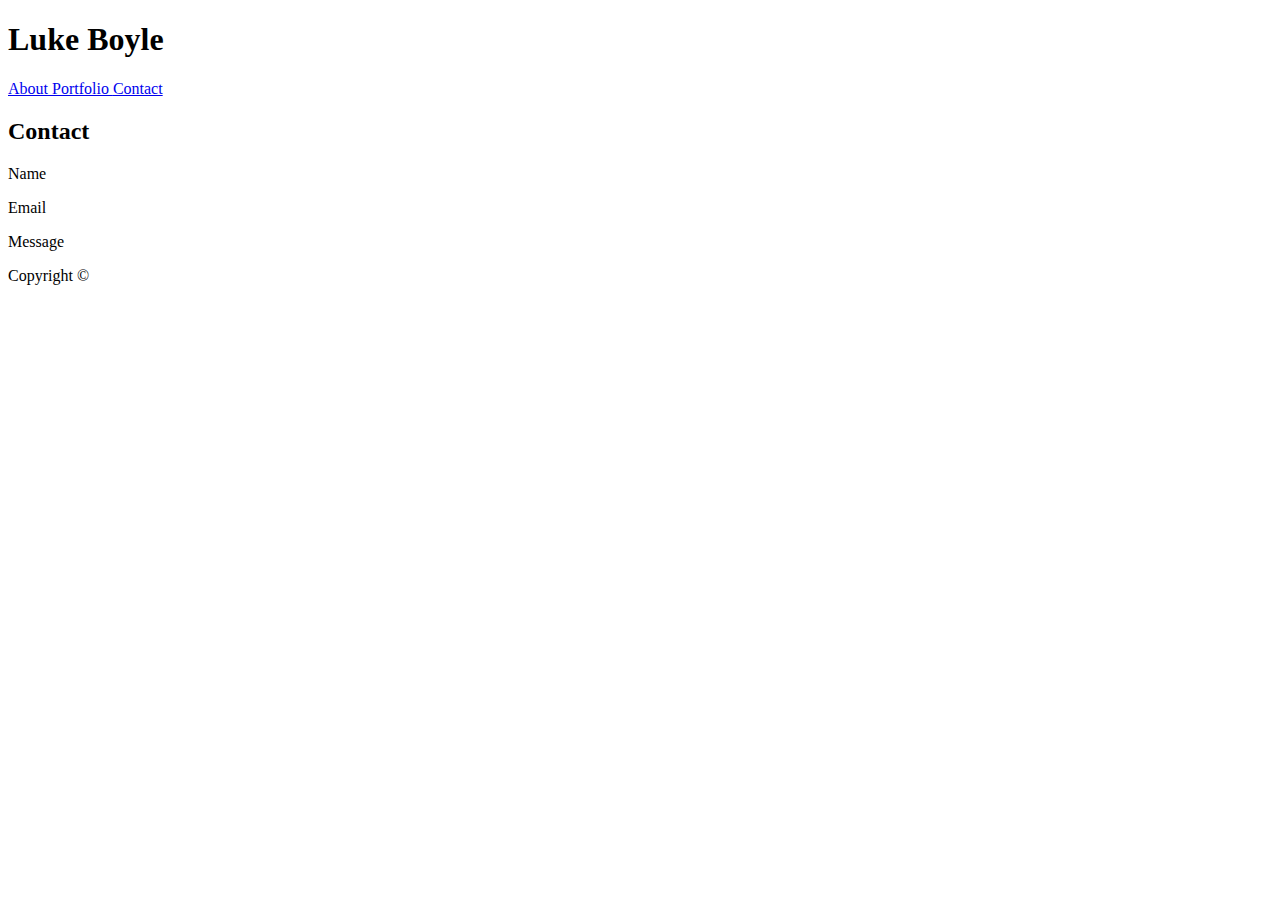
==== contact.html @ 3f4565a6 "Added text to contact.html" ====
<!DOCTYPE html>
<html>
    <head>
        <title> Contact </title>
        <link rel="stylesheet" href="assets/css/style.css">
    </head>
    <body>
        <header>
            <h1> Luke Boyle </h1>
            <a href="#"> About </a>
            <a href="#"> Portfolio </a>
            <a href="#"> Contact </a>
        </header>

        <h2> Contact </h2>

        <p> Name </p>

        <p> Email </p>

        <p> Message </p>

        <footer>
            <p> Copyright &copy; </p>
        </footer>
    </body>
</html>
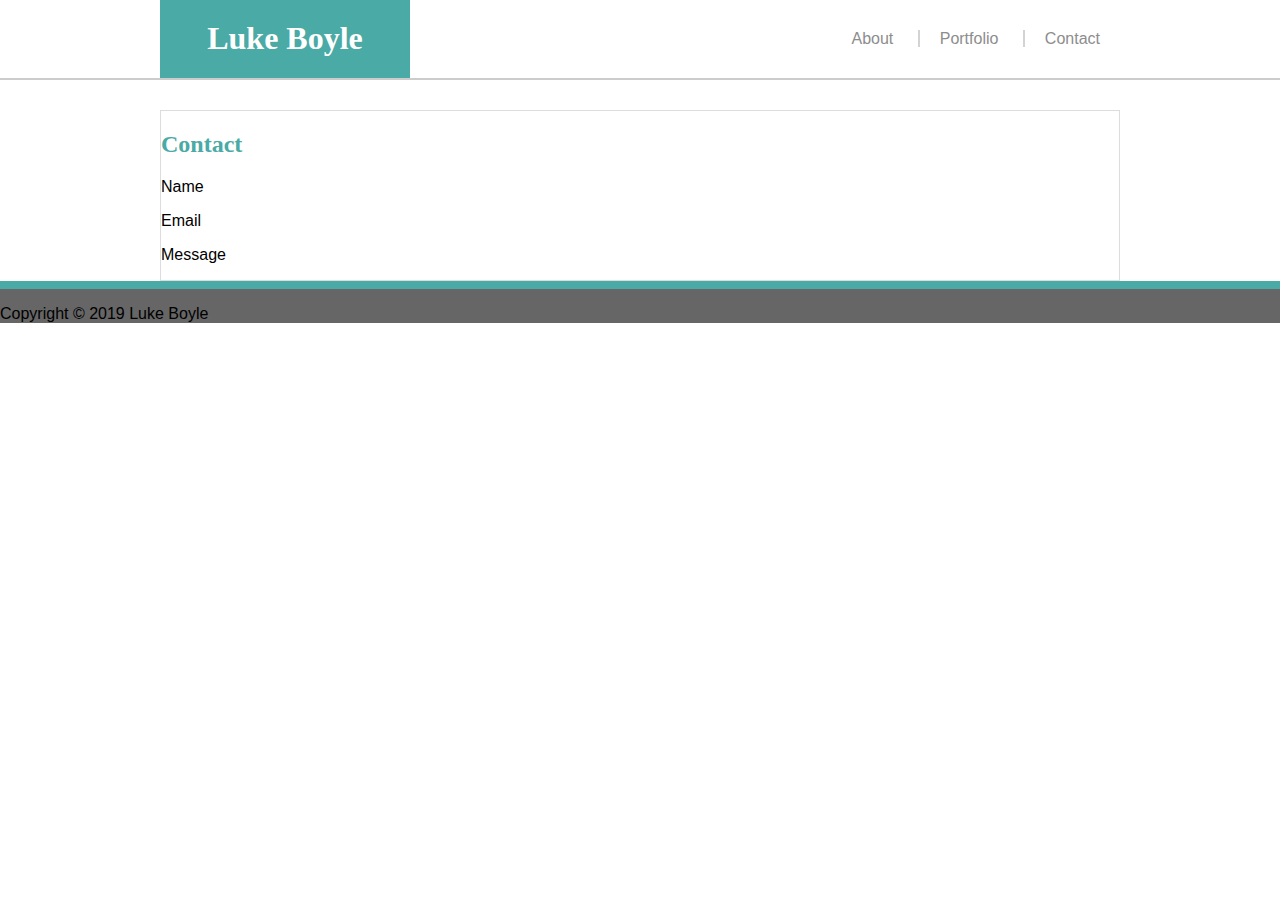
==== commit 91b7d7ba: "styled and positioned page links" ====
--- a/contact.html
+++ b/contact.html
@@ -1,27 +1,33 @@
 <!DOCTYPE html>
-<html>
+<html lang="en">
     <head>
         <title> Contact </title>
         <link rel="stylesheet" href="assets/css/style.css">
     </head>
     <body>
-        <header>
-            <h1> Luke Boyle </h1>
-            <a href="#"> About </a>
-            <a href="#"> Portfolio </a>
-            <a href="#"> Contact </a>
+        <header id="navigation">
+            <div class="container">
+                <h1 id="name"> Luke Boyle </h1>
+                <nav>
+                    <a href="index.html"> About </a>
+                    <a href="portfolio.html"> Portfolio </a>
+                    <a href="contact.html"> Contact </a>    
+                </nav>
+            </div>
         </header>
 
-        <h2> Contact </h2>
+        <div class=container>
+            <h2> Contact </h2>
 
-        <p> Name </p>
+            <p> Name </p>
 
-        <p> Email </p>
+            <p> Email </p>
 
-        <p> Message </p>
+            <p> Message </p>
+        </div>
 
         <footer>
-            <p> Copyright &copy; </p>
+                <p> Copyright &copy; 2019 Luke Boyle </p>
         </footer>
     </body>
 </html>--- a/assets/css/style.css
+++ b/assets/css/style.css
@@ -0,0 +1,110 @@
+* {
+    box-sizing: border-box;
+}
+
+body {
+    margin: 0;
+    padding: 0;
+    background-image: url("../images/dust_scratches.png");
+    color: black;
+    font-family: 'Arial', 'Helvetica Neue', Helvetica, sans-serif;
+}
+
+.container {
+    width: 960px;
+    margin: 0 auto;
+    background-color: #ffffff;
+    border: 1px solid #dddddd;
+}
+
+h1, h2, h3 { 
+    font-family: 'Georgia', Times, Times New Roman, serif;
+}
+
+h2, h3 {
+    color: #4aaaa5;
+}
+
+
+/*  Header */
+header {
+    
+}
+
+#navigation {
+    background-color: #ffffff;
+    border-bottom: 2px solid #cccccc;
+    margin-top: 0;
+    margin-bottom: 30px;
+    height: 80px;
+    width: 100%;
+    /* overflow: auto; */
+    /* position: fixed; */
+}
+
+#navigation .container {
+    border: 0 none;
+}
+
+#name {
+    background-color: #4aaaa5;
+    color: #fff;
+    width: 250px;
+    height: 80px;
+    float: left;
+    text-align: center;
+    padding: 20px;
+    margin-top: 0;
+    border-bottom: 2px solid #cccccc;
+}
+
+nav {
+    height: 80px;
+    float: right;
+    padding: 30px 20px 0;
+}
+
+nav a {
+    color: #8d8d8d;
+    margin-left: 20px;
+    text-decoration: none;
+    text-align: center;
+    border-left: 2px solid #d3d3d3;
+    padding-left: 20px;
+}
+
+nav a:hover{
+    color: #4aaaa5;
+}
+
+nav a:first-child {
+    margin-left: 0;
+    border-left: none;
+}
+
+/* Main Content */
+
+section {
+    margin-top: 50px;
+}
+
+.main-content {
+
+}
+
+.image {
+
+}
+
+.projects {
+
+}
+
+/* Footer */
+
+footer {
+    background-color: #666666;
+    margin: 0;
+    padding: auto;
+    border-top: 8px solid #4aaaa5;
+}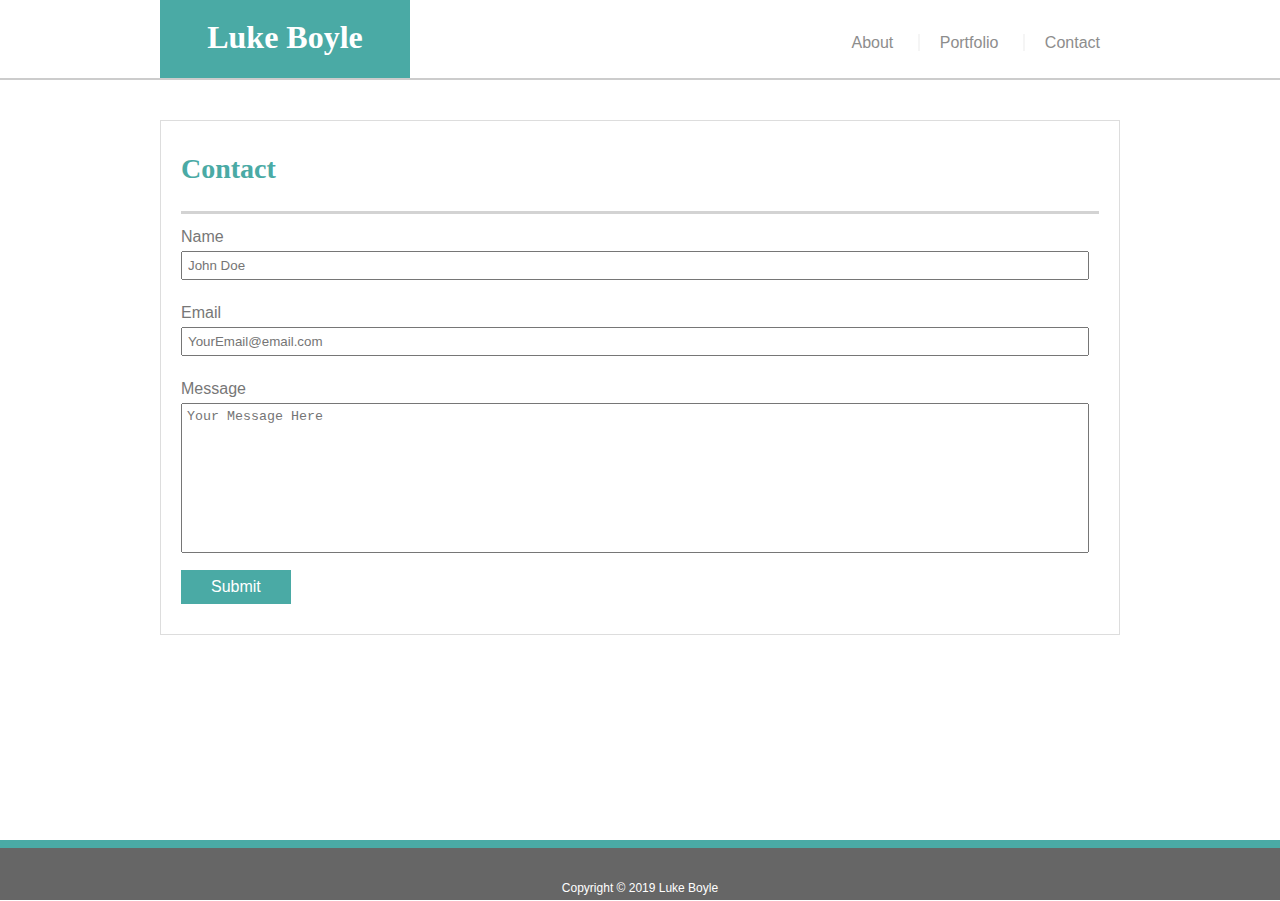
==== commit 80e7f19c: "updated readme" ====
--- a/contact.html
+++ b/contact.html
@@ -1,33 +1,52 @@
 <!DOCTYPE html>
 <html lang="en">
-    <head>
-        <title> Contact </title>
-        <link rel="stylesheet" href="assets/css/style.css">
-    </head>
-    <body>
-        <header id="navigation">
-            <div class="container">
-                <h1 id="name"> Luke Boyle </h1>
-                <nav>
-                    <a href="index.html"> About </a>
-                    <a href="portfolio.html"> Portfolio </a>
-                    <a href="contact.html"> Contact </a>    
-                </nav>
-            </div>
-        </header>
 
-        <div class=container>
-            <h2> Contact </h2>
+<head>
+  <meta charset="UTF-8">
+  <link rel="icon" href="/assets/images/favicon.ico" type="image/x-icon" />
+  <title> Contact </title>
+  <link rel="stylesheet" href="assets/css/style.css">
+</head>
 
-            <p> Name </p>
+<body>
+  <header id="navigation">
+    <div class="container">
+      <h1 id="name"> Luke Boyle </h1>
+      <nav>
+        <a href="index.html"> About </a>
+        <a href="portfolio.html"> Portfolio </a>
+        <a href="contact.html"> Contact </a>
+      </nav>
+    </div>
+  </header>
 
-            <p> Email </p>
+  <div id="main-content" class="container">
+    <section class="main-content">
+      <h2> Contact </h2>
 
-            <p> Message </p>
-        </div>
+      <form>
+        <label> Name </label><br>
+        <input type="text" name="name" placeholder="John Doe" />
+      </form>
 
-        <footer>
-                <p> Copyright &copy; 2019 Luke Boyle </p>
-        </footer>
-    </body>
+      <form>
+        <label> Email </label><br>
+        <input type="email" name="email" placeholder="YourEmail@email.com" />
+      </form>
+
+      <form>
+        <label> Message </label><br>
+        <textarea name="message" placeholder="Your Message Here"></textarea>
+      </form>
+
+      <input type="submit" value="Submit" />
+    </section>
+  </div>
+
+  <div class="push"></div>
+  <footer class="footer">
+    <p> Copyright &copy; 2019 Luke Boyle </p>
+  </footer>
+</body>
+
 </html>--- a/assets/css/style.css
+++ b/assets/css/style.css
@@ -1,49 +1,66 @@
 * {
     box-sizing: border-box;
+    margin: 0;
+}
+
+html, body {
+    height: 100%
 }
 
 body {
     margin: 0;
     padding: 0;
     background-image: url("../images/dust_scratches.png");
-    color: black;
+    background-color: #fff;
     font-family: 'Arial', 'Helvetica Neue', Helvetica, sans-serif;
-}
-
+    line-height: 25px;
+    color: #777777;
+}
+
+h1, h2, h3 { 
+    font-family: 'Georgia', Times, Times New Roman, serif;
+}
+
+h2, h3 {
+    color: #4aaaa5;
+}
+
+h2 {
+    border-bottom: 3px solid #d3d3d3;
+    padding-top: 15px;
+    padding-bottom: 30px;
+    font-size: 28px;
+}
+
+p {
+    padding-top: 15px;
+}
+
+/*  Main Container */
 .container {
     width: 960px;
     margin: 0 auto;
-    background-color: #ffffff;
-    border: 1px solid #dddddd;
-}
-
-h1, h2, h3 { 
-    font-family: 'Georgia', Times, Times New Roman, serif;
-}
-
-h2, h3 {
-    color: #4aaaa5;
+    min-height: 100%;
+    clear: both;
+    margin-bottom: -60px;
 }
 
 
 /*  Header */
-header {
-    
-}
 
 #navigation {
     background-color: #ffffff;
     border-bottom: 2px solid #cccccc;
     margin-top: 0;
-    margin-bottom: 30px;
     height: 80px;
     width: 100%;
-    /* overflow: auto; */
-    /* position: fixed; */
+    position: fixed;
+    z-index: 1;
 }
 
 #navigation .container {
     border: 0 none;
+    margin-top: 0;
 }
 
 #name {
@@ -53,7 +70,7 @@
     height: 80px;
     float: left;
     text-align: center;
-    padding: 20px;
+    padding: 25px;
     margin-top: 0;
     border-bottom: 2px solid #cccccc;
 }
@@ -69,7 +86,7 @@
     margin-left: 20px;
     text-decoration: none;
     text-align: center;
-    border-left: 2px solid #d3d3d3;
+    border-left: 2px solid #cccccc33;
     padding-left: 20px;
 }
 
@@ -83,28 +100,147 @@
 }
 
 /* Main Content */
-
-section {
-    margin-top: 50px;
-}
-
 .main-content {
-
+    margin-bottom: 100px;
+    background-color: #ffffff;
+    border: 1px solid #dddddd;
+    padding: 20px;
+    padding-bottom: 30px;
+    overflow: auto;
+}
+
+#main-content {
+    padding-top: 120px;
 }
 
 .image {
-
-}
-
-.projects {
-
+    float: left;
+    padding-top: 20px;
+    padding-right: 20px;
+    height: 200px;
+}
+
+/* Portfolio */
+.left {
+    /* background-color: red; */
+}
+
+.right {
+    /* background-color:blue; */
+}
+
+.left, .right {
+    float: left;
+    margin: 40px 35px 20px 0;
+    position: relative;
+    height: 723px;
+    width: 268px;
+}
+
+.left .image, .right .image {
+    float: none;
+    padding: 0;
+    height: 201px;
+    width: 268px;
+}
+
+.left img, .right img {
+    opacity: .8;
+    
+}
+
+.left h3, .right h3 {
+    background-color: #4aaaa5;
+    height: 55px;
+    font-size: 25px;
+    font-weight: lighter;
+    width: 100%;
+    color: #fff;
+    text-align: center;
+    padding-top: 15px;
+    position: absolute;
+    bottom: 15px;
+}
+
+/*  Projects Left */
+.hangman {
+    position: absolute;
+    top: 0;
+}
+
+.triva {
+    position: absolute;
+    top: 251px;
+}
+
+.rock {
+    position: absolute;
+    top: 502px;
+}
+
+/*  Projects Right */
+.rpg {
+    position: absolute;
+    top: 0;
+}
+
+.widget {
+    position: absolute;
+    top: 251px;
+}
+
+
+
+/*  Contact */
+input[type=text],
+input[type=email],
+textarea {
+    width: 100%;
+    padding: 5px;
+    margin-top: 2px;
+}
+
+textarea {
+    height: 150px;
+    resize: none;
+}
+
+form {
+    padding: 10px 10px 10px 0;
+}
+
+input[type=submit] {
+    background-color: #4aaaa5;
+    color: #fff;
+    border: none;
+    padding: 8px 30px;
+    cursor: pointer;
+    font-size: 16px;
+}
+
+input[type=submit]:hover {
+    background-color: #3C8883;
 }
 
 /* Footer */
-
 footer {
     background-color: #666666;
-    margin: 0;
-    padding: auto;
+    color: #fff;
+    width: 100%;
     border-top: 8px solid #4aaaa5;
-}+    text-align: center;
+}
+
+footer p {
+    padding-top: 28px;
+    font-size: 12px;
+}
+
+.container::after {
+    content: "";
+    display: block;
+}
+
+.footer, .container::after {
+    height: 60px
+}
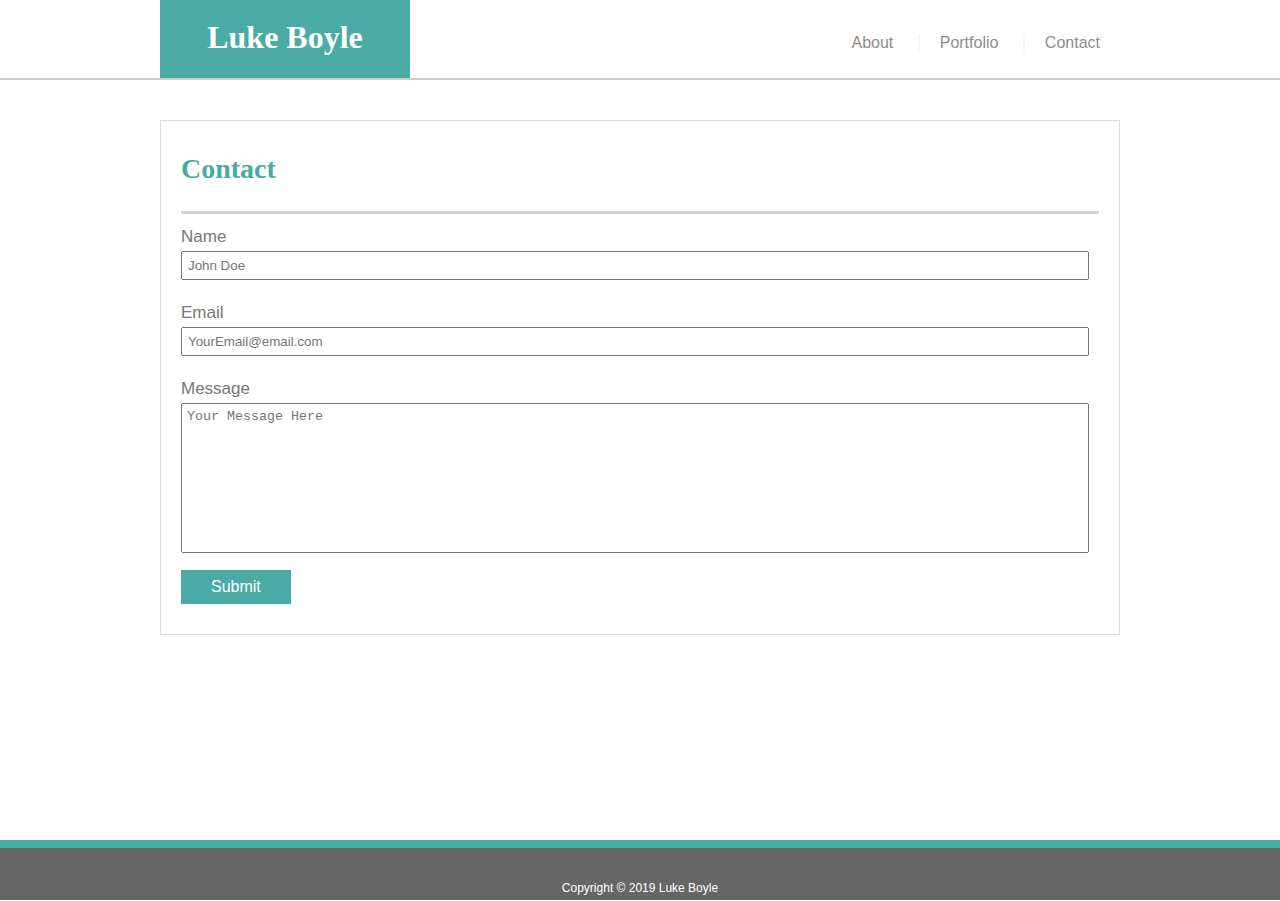
==== commit 6da36cb0: "adjusted favicon path" ====
--- a/contact.html
+++ b/contact.html
@@ -1,52 +1,52 @@
-<!DOCTYPE html>
-<html lang="en">
-
-<head>
-  <meta charset="UTF-8">
-  <link rel="icon" href="/assets/images/favicon.ico" type="image/x-icon" />
-  <title> Contact </title>
-  <link rel="stylesheet" href="assets/css/style.css">
-</head>
-
-<body>
-  <header id="navigation">
-    <div class="container">
-      <h1 id="name"> Luke Boyle </h1>
-      <nav>
-        <a href="index.html"> About </a>
-        <a href="portfolio.html"> Portfolio </a>
-        <a href="contact.html"> Contact </a>
-      </nav>
-    </div>
-  </header>
-
-  <div id="main-content" class="container">
-    <section class="main-content">
-      <h2> Contact </h2>
-
-      <form>
-        <label> Name </label><br>
-        <input type="text" name="name" placeholder="John Doe" />
-      </form>
-
-      <form>
-        <label> Email </label><br>
-        <input type="email" name="email" placeholder="YourEmail@email.com" />
-      </form>
-
-      <form>
-        <label> Message </label><br>
-        <textarea name="message" placeholder="Your Message Here"></textarea>
-      </form>
-
-      <input type="submit" value="Submit" />
-    </section>
-  </div>
-
-  <div class="push"></div>
-  <footer class="footer">
-    <p> Copyright &copy; 2019 Luke Boyle </p>
-  </footer>
-</body>
-
+<!DOCTYPE html>
+<html lang="en">
+
+<head>
+  <meta charset="UTF-8">
+  <link rel="icon" href="assets/images/favicon.ico" type="image/x-icon" />
+  <title> Contact </title>
+  <link rel="stylesheet" href="assets/css/style.css">
+</head>
+
+<body>
+  <header id="navigation">
+    <div class="container">
+      <h1 id="name"> Luke Boyle </h1>
+      <nav>
+        <a href="index.html"> About </a>
+        <a href="portfolio.html"> Portfolio </a>
+        <a href="contact.html"> Contact </a>
+      </nav>
+    </div>
+  </header>
+
+  <div id="main-content" class="container">
+    <section class="main-content">
+      <h2> Contact </h2>
+
+      <form>
+        <label> Name </label><br>
+        <input type="text" name="name" placeholder="John Doe" />
+      </form>
+
+      <form>
+        <label> Email </label><br>
+        <input type="email" name="email" placeholder="YourEmail@email.com" />
+      </form>
+
+      <form>
+        <label> Message </label><br>
+        <textarea name="message" placeholder="Your Message Here"></textarea>
+      </form>
+
+      <input type="submit" value="Submit" />
+    </section>
+  </div>
+
+  <div class="push"></div>
+  <footer class="footer">
+    <p> Copyright &copy; 2019 Luke Boyle </p>
+  </footer>
+</body>
+
 </html>--- a/assets/css/style.css
+++ b/assets/css/style.css
@@ -1,246 +1,255 @@
-* {
-    box-sizing: border-box;
-    margin: 0;
-}
-
-html, body {
-    height: 100%
-}
-
-body {
-    margin: 0;
-    padding: 0;
-    background-image: url("../images/dust_scratches.png");
-    background-color: #fff;
-    font-family: 'Arial', 'Helvetica Neue', Helvetica, sans-serif;
-    line-height: 25px;
-    color: #777777;
-}
-
-h1, h2, h3 { 
-    font-family: 'Georgia', Times, Times New Roman, serif;
-}
-
-h2, h3 {
-    color: #4aaaa5;
-}
-
-h2 {
-    border-bottom: 3px solid #d3d3d3;
-    padding-top: 15px;
-    padding-bottom: 30px;
-    font-size: 28px;
-}
-
-p {
-    padding-top: 15px;
-}
-
-/*  Main Container */
-.container {
-    width: 960px;
-    margin: 0 auto;
-    min-height: 100%;
-    clear: both;
-    margin-bottom: -60px;
-}
-
-
-/*  Header */
-
-#navigation {
-    background-color: #ffffff;
-    border-bottom: 2px solid #cccccc;
-    margin-top: 0;
-    height: 80px;
-    width: 100%;
-    position: fixed;
-    z-index: 1;
-}
-
-#navigation .container {
-    border: 0 none;
-    margin-top: 0;
-}
-
-#name {
-    background-color: #4aaaa5;
-    color: #fff;
-    width: 250px;
-    height: 80px;
-    float: left;
-    text-align: center;
-    padding: 25px;
-    margin-top: 0;
-    border-bottom: 2px solid #cccccc;
-}
-
-nav {
-    height: 80px;
-    float: right;
-    padding: 30px 20px 0;
-}
-
-nav a {
-    color: #8d8d8d;
-    margin-left: 20px;
-    text-decoration: none;
-    text-align: center;
-    border-left: 2px solid #cccccc33;
-    padding-left: 20px;
-}
-
-nav a:hover{
-    color: #4aaaa5;
-}
-
-nav a:first-child {
-    margin-left: 0;
-    border-left: none;
-}
-
-/* Main Content */
-.main-content {
-    margin-bottom: 100px;
-    background-color: #ffffff;
-    border: 1px solid #dddddd;
-    padding: 20px;
-    padding-bottom: 30px;
-    overflow: auto;
-}
-
-#main-content {
-    padding-top: 120px;
-}
-
-.image {
-    float: left;
-    padding-top: 20px;
-    padding-right: 20px;
-    height: 200px;
-}
-
-/* Portfolio */
-.left {
-    /* background-color: red; */
-}
-
-.right {
-    /* background-color:blue; */
-}
-
-.left, .right {
-    float: left;
-    margin: 40px 35px 20px 0;
-    position: relative;
-    height: 723px;
-    width: 268px;
-}
-
-.left .image, .right .image {
-    float: none;
-    padding: 0;
-    height: 201px;
-    width: 268px;
-}
-
-.left img, .right img {
-    opacity: .8;
-    
-}
-
-.left h3, .right h3 {
-    background-color: #4aaaa5;
-    height: 55px;
-    font-size: 25px;
-    font-weight: lighter;
-    width: 100%;
-    color: #fff;
-    text-align: center;
-    padding-top: 15px;
-    position: absolute;
-    bottom: 15px;
-}
-
-/*  Projects Left */
-.hangman {
-    position: absolute;
-    top: 0;
-}
-
-.triva {
-    position: absolute;
-    top: 251px;
-}
-
-.rock {
-    position: absolute;
-    top: 502px;
-}
-
-/*  Projects Right */
-.rpg {
-    position: absolute;
-    top: 0;
-}
-
-.widget {
-    position: absolute;
-    top: 251px;
-}
-
-
-
-/*  Contact */
-input[type=text],
-input[type=email],
-textarea {
-    width: 100%;
-    padding: 5px;
-    margin-top: 2px;
-}
-
-textarea {
-    height: 150px;
-    resize: none;
-}
-
-form {
-    padding: 10px 10px 10px 0;
-}
-
-input[type=submit] {
-    background-color: #4aaaa5;
-    color: #fff;
-    border: none;
-    padding: 8px 30px;
-    cursor: pointer;
-    font-size: 16px;
-}
-
-input[type=submit]:hover {
-    background-color: #3C8883;
-}
-
-/* Footer */
-footer {
-    background-color: #666666;
-    color: #fff;
-    width: 100%;
-    border-top: 8px solid #4aaaa5;
-    text-align: center;
-}
-
-footer p {
-    padding-top: 28px;
-    font-size: 12px;
-}
-
-.container::after {
-    content: "";
-    display: block;
-}
-
-.footer, .container::after {
-    height: 60px
-}
+* {
+    box-sizing: border-box;
+    margin: 0;
+}
+
+html, body {
+    height: 100%
+}
+
+body {
+    margin: 0;
+    padding: 0;
+    background-image: url("../images/dust_scratches.png");
+    background-color: #fff;
+    font-family: 'Arial', 'Helvetica Neue', Helvetica, sans-serif;
+    line-height: 25px;
+    color: #777777;
+}
+
+h1, h2, h3 { 
+    font-family: 'Georgia', Times, Times New Roman, serif;
+}
+
+h2, h3 {
+    color: #4aaaa5;
+}
+
+h2 {
+    border-bottom: 3px solid #d3d3d3;
+    padding-top: 15px;
+    padding-bottom: 30px;
+    font-size: 28px;
+}
+
+p {
+    padding-top: 15px;
+}
+
+/*  Main Container */
+.container {
+    width: 960px;
+    margin: 0 auto;
+    min-height: 100%;
+    clear: both;
+    margin-bottom: -60px;
+}
+
+
+/*  Header */
+
+#navigation {
+    background-color: #ffffff;
+    border-bottom: 2px solid #cccccc;
+    margin-top: 0;
+    height: 80px;
+    width: 100%;
+    position: fixed;
+    z-index: 1;
+}
+
+#navigation .container {
+    border: 0 none;
+    margin-top: 0;
+}
+
+#name {
+    background-color: #4aaaa5;
+    color: #fff;
+    width: 250px;
+    height: 80px;
+    float: left;
+    text-align: center;
+    padding: 25px;
+    margin-top: 0;
+    border-bottom: 2px solid #cccccc;
+}
+
+nav {
+    height: 80px;
+    float: right;
+    padding: 30px 20px 0;
+}
+
+nav a {
+    color: #8d8d8d;
+    margin-left: 20px;
+    text-decoration: none;
+    text-align: center;
+    border-left: 2px solid #cccccc33;
+    padding-left: 20px;
+}
+
+nav a:hover{
+    color: #4aaaa5;
+}
+
+nav a:first-child {
+    margin-left: 0;
+    border-left: none;
+}
+
+/* Main Content */
+.main-content {
+    margin-bottom: 100px;
+    background-color: #ffffff;
+    border: 1px solid #dddddd;
+    padding: 20px;
+    padding-bottom: 30px;
+    overflow: auto;
+}
+
+#main-content {
+    padding-top: 120px;
+}
+
+.image {
+    float: left;
+    padding-top: 20px;
+    padding-right: 20px;
+    height: 200px;
+}
+
+/* Portfolio */
+/* .left { */
+    /* background-color: red; */
+/* } */
+
+/* .right { */
+    /* background-color:blue; */
+/* } */
+
+.left, .right {
+    float: left;
+    margin: 40px 35px 20px 0;
+    position: relative;
+    height: 723px;
+    width: 268px;
+}
+
+.left .image, .right .image {
+    float: none;
+    padding: 0;
+    height: 201px;
+    width: 268px;
+}
+
+.left img, .right img {
+    opacity: .8;
+    
+}
+
+.left h3, .right h3 {
+    background-color: #4aaaa5;
+    height: 55px;
+    font-size: 25px;
+    font-weight: lighter;
+    width: 100%;
+    color: #fff;
+    text-align: center;
+    padding-top: 15px;
+    position: absolute;
+    bottom: 15px;
+}
+
+/*  Projects Left */
+.hangman {
+    position: absolute;
+    top: 0;
+}
+
+.triva {
+    position: absolute;
+    top: 251px;
+}
+
+.rock {
+    position: absolute;
+    top: 502px;
+}
+
+/*  Projects Right */
+.rpg {
+    position: absolute;
+    top: 0;
+}
+
+.gifs {
+    position: absolute;
+    top: 251px;
+}
+
+.widget {
+    position: absolute;
+    top: 502px;
+}
+
+
+
+/*  Contact */
+input[type=text],
+input[type=email],
+textarea {
+    width: 100%;
+    padding: 5px;
+    margin-top: 2px;
+}
+
+textarea {
+    height: 150px;
+    resize: none;
+}
+
+form {
+    padding: 10px 10px 10px 0;
+}
+
+input[type=submit] {
+    background-color: #4aaaa5;
+    color: #fff;
+    border: none;
+    padding: 8px 30px;
+    cursor: pointer;
+    font-size: 16px;
+}
+
+input[type=submit]:hover {
+    background-color: #3C8883;
+}
+ label {
+     font-size: 17px;
+ }
+
+/* Footer */
+footer {
+    background-color: #666666;
+    color: #fff;
+    width: 100%;
+    border-top: 8px solid #4aaaa5;
+    border-bottom: 0;
+    text-align: center;
+}
+
+footer p {
+    padding-top: 28px;
+    font-size: 12px;
+}
+
+.container::after {
+    content: "";
+    display: block;
+}
+
+.footer, .container::after {
+    height: 60px
+}
